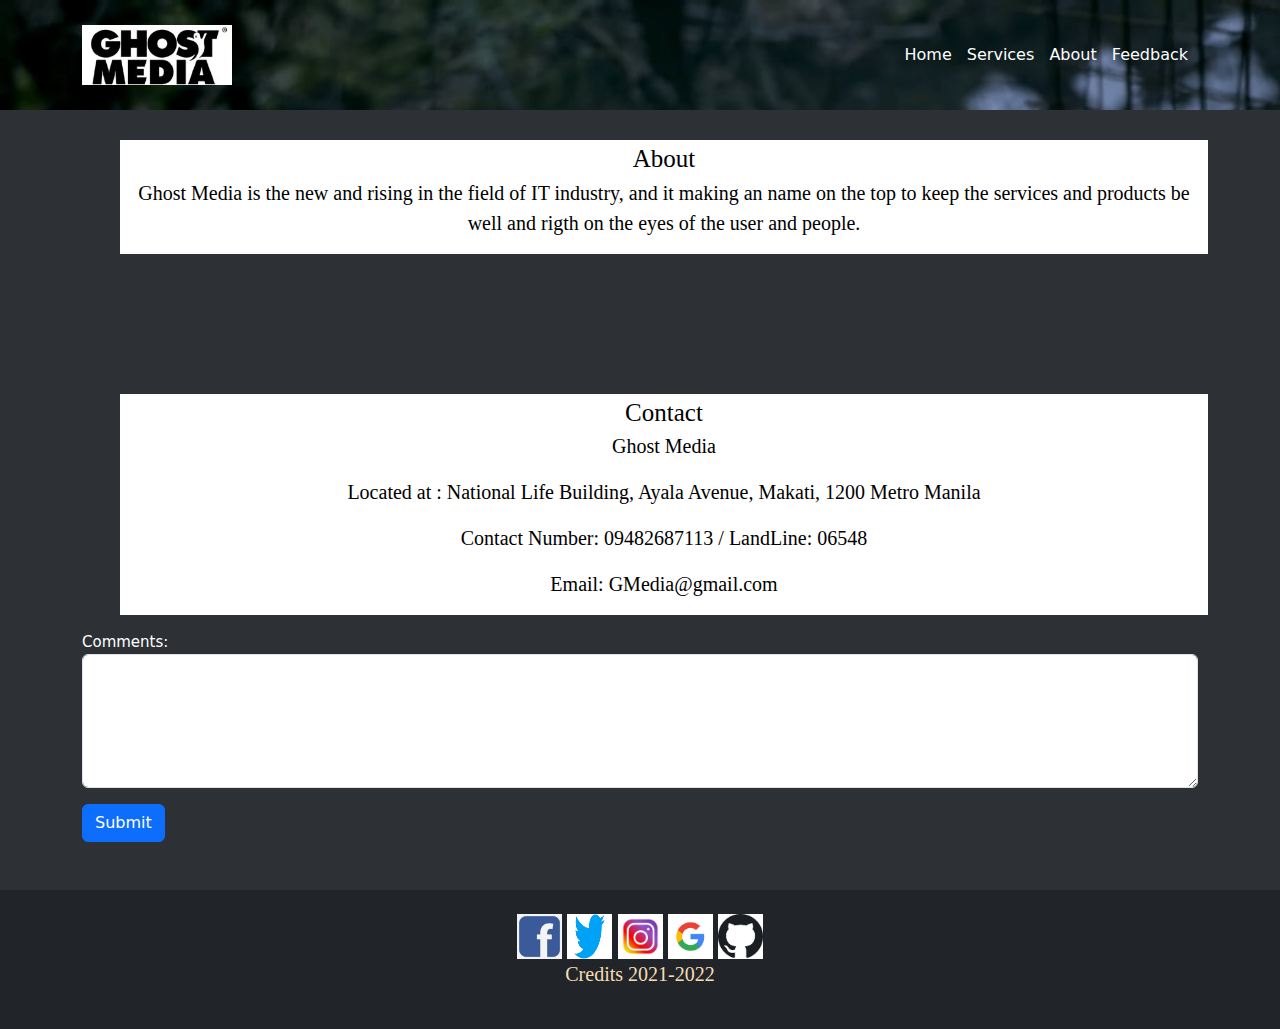
==== Branding Page/html/about.html @ b1c67353 "branding page" ====
<!DOCTYPE html>
<html lang="em">

<head>
  <meta charset="UTF-8">
  <meta http-equiv="X-UA-Compatible" content="IE-edge">
  <meta name="viewport" content="width0=device-width, initial-scale=1.0">
  <link href="https://cdn.jsdelivr.net/npm/bootstrap@5.1.2/dist/css/bootstrap.min.css" rel="stylesheet">
  <script src="https://cdn.jsdelivr.net/npm/bootstrap@5.1.2/dist/js/bootstrap.bundle.min.js"></script>
  <link rel="stylesheet" href="../css/style.css">

  <title>Branding Page</title>

</head>

<body>
  <header>
    <div class="container">
      <nav class="nav_click">
        <a href="#" class="logo">
          <h2></h2>
        </a>
        <input type="checkbox" id="tab-nav" class="tab-nav">
        <label for="tab-nav" class="label">
          <div class="burger"></div>
          <div class="burger"></div>
          <div class="burger"></div>
        </label>
        <ul class="content">
          <li><a href="../Index.html">Home</a></li>
          <li><a href="../Index.html#service">Services</a></li>
          <li><a href="#about">About</a></li>
          <li><a href="#">Feedback</a></li>
        </ul>
      </nav>
    </div>
  </header>

  
  <div class="row">
    <div class="col-mt-2">About
    <p> Ghost Media is the new and rising in the field of IT industry,
    and it making an name on the top to keep the services and products
      be well and rigth on the eyes of the user and people.</p> 
    </div>
    <div class="col-mt-2">Contact
      
      <p>Ghost Media</p>
      <p>Located at : National Life Building, Ayala Avenue, Makati, 1200 Metro Manila</p>
      <p>Contact Number: 09482687113 / LandLine: 06548</p>
      <p>Email: GMedia@gmail.com</p>


    </div>
  </div>

  

<p>
  <div class="container mt-3">
    <form >
      <div class="mb-3 mt-3">
        <label for="comment" >Comments:</label>
        <textarea class="form-control" rows="5" id="comment" name="text"></textarea>
      </div>
      <button type="submit" class="btn btn-primary">Submit</button>
    </form>
  </div>
</p>

  <br>
  <center>
    <div class="bottom">
    <div class="mt-2 p-4 bg-dark text-white text-center">
      <a href="http://www.facebook.com" target="_blank">
        <img src="../images/fb.jpg" width="45px" height="45px"></a>
      <a href="http://www.twitter.com" target="_blank">
        <img src="../images/twitter.png" width="45px" height="45px"></a>
      <a href="http://www.instagram.com" target="_blank">
        <img src="../images/instagram.jpg" width="45px" height="45px"></a>
      <a href="http://www.google.com/search?igu=1" target="_blank">
        <img src="../images/google.png" width="45px" height="45px"></a>
      <a href="https://github.com/" target="_blank">
        <img src="../images/git.png" width="45px" height="45px"></a>

      <p>Credits 2021-2022</p>
    </div>
  </div>
  </center>

</body>

</html>
---- Branding Page/css/style.css ----
body{

  padding: 0;
  margin: 0;
  box-sizing: border-box;
  background-color: rgba(7, 12, 17, 0.849);


}

header{

  position: fixed;
  top: 0;
  z-index: 1;
  width: 100%;
  background-image: url(../images/bg1.jpg);
  
  
  

}

.container{

  width: 1280px;
  margin: auto;

}

.nav_click{

  display: grid;
  grid-template-columns: 1fr 1fr;
  align-items: center;
  padding: 25px 0px;

}

.logo{

  background-image: url(../images/logo.jpg);
  background-position: center;
  background-size: cover;
  background-origin: padding-box;
  width: 150px;
  height: 60px;

}

.tab-nav{
  
  outline: none;
  display: none;

}

.label{
  
  display: none;
  color: white;

}

.burger{
  
  width: 35px;
  height: 5px;
  background-color: white;
  margin-top: 2px;
}

.content{

  grid-column: 5;
  list-style: none;
  margin: 0;
  padding: 0;

}

.content li{
  
  display: inline-block;
  padding-right: 10px;

}

.content li a{

  text-decoration: none;
  color: rgb(255, 254, 254);
  position: relative;
}

.content li a::after{
  
  content: '';
  display: block;
  height: 2px;
  background-color: white;
  position: absolute;
  left: 0;
  right: 0;
  transform-origin: right;
  transform: scale(0,1);
  transition: transform ease-in-out 0.5s;

}

.container li a:hover::after{

  transform: scale(1,1);
}

.cont_sec{

  height: 120vh;
  background-image: url(../images/bg1.jpg);
  background-position: center;
  background-repeat: no-repeat;
  background-size: cover;
  display: grid;
  justify-items: center;
  align-items: center;

}

.cont_sec p{

  font-size: 35px;
  color: rgba(255, 255, 255, 0.801);
  font-family: 'Goudy Stout';

}

@media screen and (max-width: 1280px){

  .container{
    
    width: 100%;

  }

}

@media screen and (max-width: 770px){

  .label{
    
    display: grid;
    cursor: pointer;
    grid-column: 3;
    padding-right: 10px;

  }

  .content{

    display: grid;
    grid-template-columns: 1fr;
    grid-column: 1/4;
    text-align: center;
    max-height: 0;
    overflow: hidden;
    transition: all ease-in-out 0.6s;
    

  }

  .nav_click input:checked ~ .content{

    max-height: 500px;

  }

  .content li{

    padding: 15px 0px;
    
  }


}
/*
.serv{

  background-image: url(../images/bg2.webp);
  background-position: center;
  background-repeat: no-repeat;
  background-size: cover;
  justify-items: center;
  align-items: center;
  height: 600px;

}*/

.serv,p{

  color: rgb(253, 255, 255);
  text-align: center;
  font-size: 50px;
  font-family: 'OCR A';

}

.col,h1,p{

  font-family: 'Niagara Solid';
  text-align: center;
  font-size: 35px;
  text-align:inherit;

  

}


.row{

  display: flex;
  align-items: center;
  width: 85%;
  justify-content: space-between;
  margin-left: 110px;

}

.row .col img{

  width: 80%;
  flex-direction: column;
  align-items: center;

}

.row .col p, h1{

  background-color: white;
  margin-right: 10px;
  text-align: center;
}

.frames .pic1 img{

 width: 400px;
 height: 250px;

}

.frames ,p a{

  font-family: 'Niagara Solid';
  background-color:rgb(253, 249, 249);
  align-items: center;
  font-size: 25px;
}

.row .col-mt-2{

  margin-top: 140px;
  margin-left: 10px;
  margin-right: 10px;
  font-size: 25px;
  font-family: 'OCR A';
  background-color: white;
}
.row , p{

  color: black;
  text-align: center;
  font-family: 'Bodoni MT';
  font-size: 20px ;


}

.bottom p{

  font-size: 20px;
  color: wheat;

}

.container .mb-3{

  color: white;
  font-size: 15px;

}
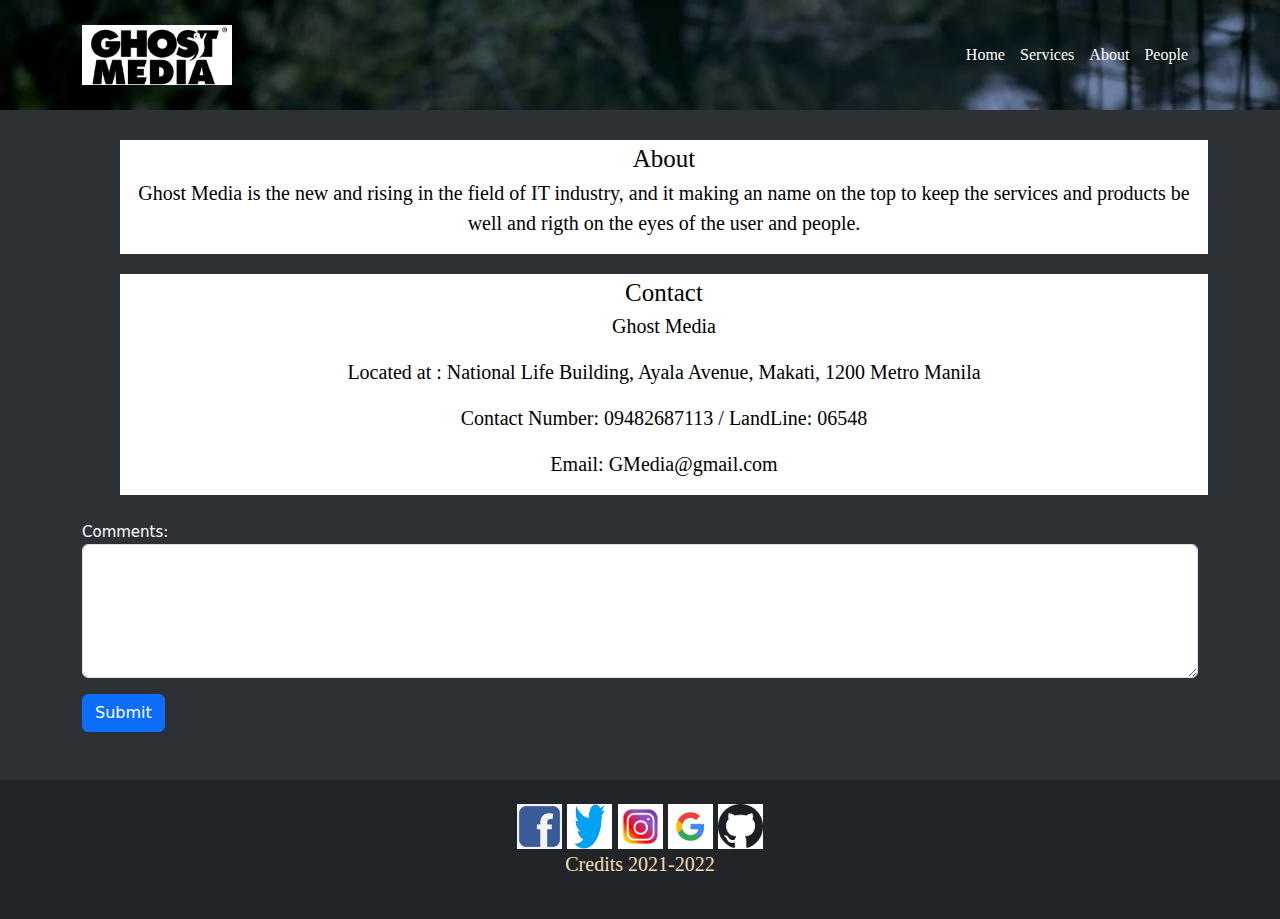
==== commit d3a8581a: "branding" ====
--- a/Branding Page/html/about.html
+++ b/Branding Page/html/about.html
@@ -8,6 +8,7 @@
   <link href="https://cdn.jsdelivr.net/npm/bootstrap@5.1.2/dist/css/bootstrap.min.css" rel="stylesheet">
   <script src="https://cdn.jsdelivr.net/npm/bootstrap@5.1.2/dist/js/bootstrap.bundle.min.js"></script>
   <link rel="stylesheet" href="../css/style.css">
+  <link rel="stylesheet" href="../css/style2.css">
 
   <title>Branding Page</title>
 
@@ -30,7 +31,7 @@
           <li><a href="../Index.html">Home</a></li>
           <li><a href="../Index.html#service">Services</a></li>
           <li><a href="#about">About</a></li>
-          <li><a href="#">Feedback</a></li>
+          <li><a href="../html/feed.html">People</a></li>
         </ul>
       </nav>
     </div>
@@ -43,7 +44,7 @@
     and it making an name on the top to keep the services and products
       be well and rigth on the eyes of the user and people.</p> 
     </div>
-    <div class="col-mt-2">Contact
+    <div class="col-mt-3">Contact
       
       <p>Ghost Media</p>
       <p>Located at : National Life Building, Ayala Avenue, Makati, 1200 Metro Manila</p>
--- a/Branding Page/css/style.css
+++ b/Branding Page/css/style.css
@@ -261,10 +261,23 @@
   margin-top: 140px;
   margin-left: 10px;
   margin-right: 10px;
+  margin-bottom: 10px;
   font-size: 25px;
   font-family: 'OCR A';
   background-color: white;
 }
+
+.row .col-mt-3{
+
+  margin-top: 10px;
+  margin-left: 10px;
+  margin-right: 10px;
+  margin-bottom: 10px;
+  font-size: 25px;
+  font-family: 'OCR A';
+  background-color: white;
+}
+
 .row , p{
 
   color: black;
--- a/Branding Page/css/style2.css
+++ b/Branding Page/css/style2.css
@@ -0,0 +1,182 @@
+body{
+
+    padding: 0;
+    margin: 0;
+    box-sizing: border-box;
+    background-color: rgba(7, 12, 17, 0.849);
+  
+  
+}
+  
+header{
+  
+    position: fixed;
+    top: 0;
+    z-index: 1;
+    width: 100%;
+    background-image: url(../images/bg1.jpg);
+    
+    
+    
+  
+}
+  
+.container{
+  
+    width: 1280px;
+    margin: auto;
+  
+}
+  
+.nav_click{
+  
+    display: grid;
+    grid-template-columns: 1fr 1fr;
+    align-items: center;
+    padding: 25px 0px;
+  
+}
+  
+.logo{
+  
+    background-image: url(../images/logo.jpg);
+    background-position: center;
+    background-size: cover;
+    background-origin: padding-box;
+    width: 150px;
+    height: 60px;
+  
+}
+  
+.tab-nav{
+    
+    outline: none;
+    display: none;
+  
+}
+  
+.label{
+    
+    display: none;
+    color: white;
+  
+}
+  
+.burger{
+    
+    width: 35px;
+    height: 5px;
+    background-color: white;
+    margin-top: 2px;
+}
+  
+.content{
+  
+    grid-column: 5;
+    list-style: none;
+    margin: 0;
+    padding: 0;
+  
+}
+  
+.content li{
+    
+    display: inline-block;
+    padding-right: 10px;
+  
+}
+  
+.content li a{
+  
+    text-decoration: none;
+    color: rgb(255, 254, 254);
+    position: relative;
+   font-family: 'Times New Roman', Times, serif;
+}
+  
+.content li a::after{
+    
+    content: '';
+    display: block;
+    height: 2px;
+    background-color: white;
+    position: absolute;
+    left: 0;
+    right: 0;
+    transform-origin: right;
+    transform: scale(0,1);
+    transition: transform ease-in-out 0.5s;
+  
+}
+
+.container li a:hover::after{
+
+    transform: scale(1,1);
+}
+
+@media screen and (max-width: 1280px){
+
+    .container{
+      
+      width: 100%;
+  
+    }
+  
+  }
+  
+  @media screen and (max-width: 770px){
+  
+    .label{
+      
+      display: grid;
+      cursor: pointer;
+      grid-column: 3;
+      padding-right: 10px;
+  
+    }
+  
+    .content{
+  
+      display: grid;
+      grid-template-columns: 1fr;
+      grid-column: 1/4;
+      text-align: center;
+      max-height: 0;
+      overflow: hidden;
+      transition: all ease-in-out 0.6s;
+      
+  
+    }
+  
+    .nav_click input:checked ~ .content{
+  
+      max-height: 500px;
+  
+    }
+  
+    .content li{
+  
+      padding: 15px 0px;
+      
+    }
+  
+  
+  }
+
+.feed{
+
+    margin-top:80px;
+    text-align: center;
+    background-color: whitesmoke;
+
+}
+
+.upper p{
+
+    margin-top: 120px;
+    text-align: center;
+    font-size: 60px;
+    font-family: 'OCR A';
+    background-color: white;
+
+}